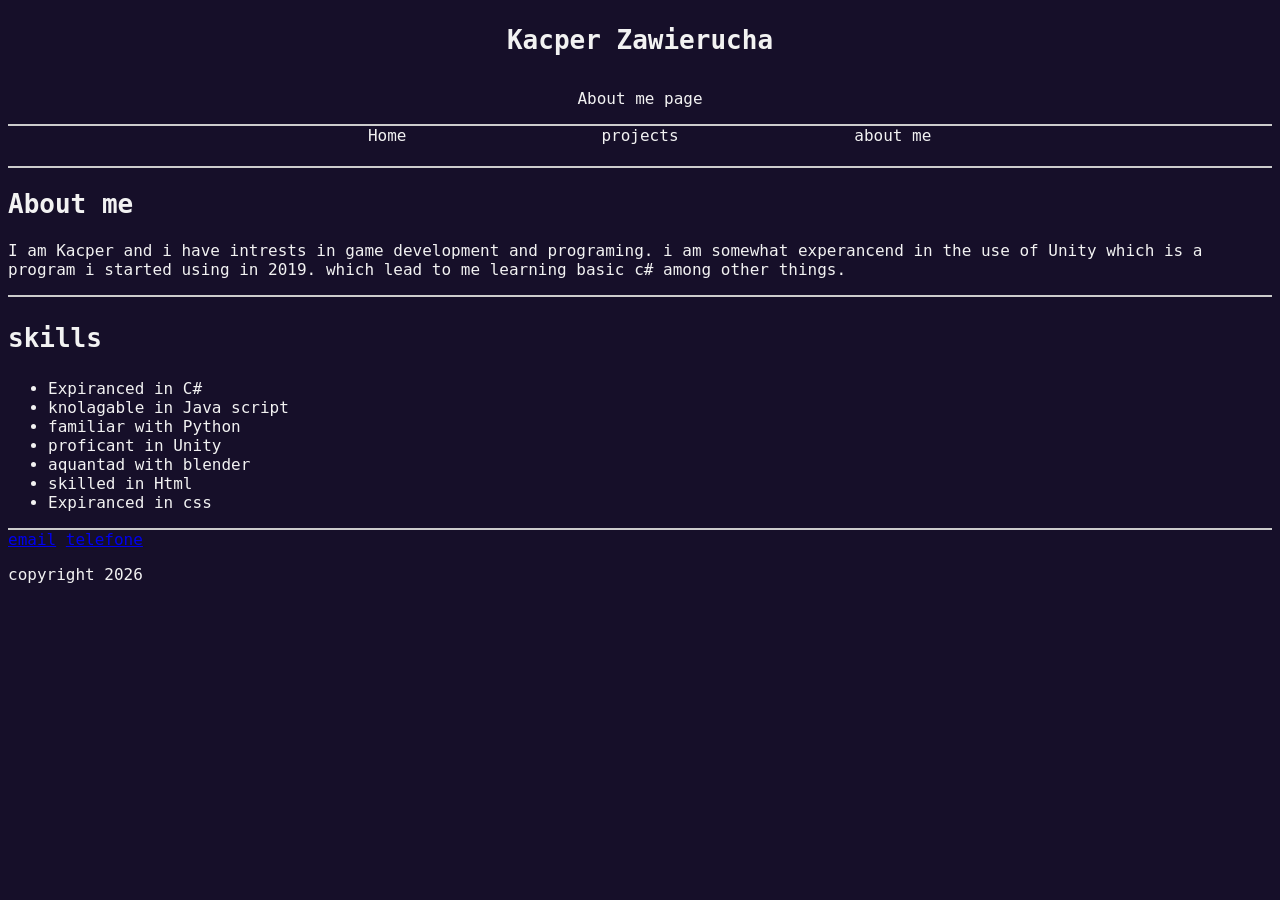
==== me.html @ 2f5a3d95 "V2 revamped home page. Added about me page." ====
<!DOCTYPE html>
<html lang="en">
<head>
    <meta charset="UTF-8">
    <meta name="viewport" content="width=device-width, initial-scale=1.0">
    <title>About</title>
    <link rel="stylesheet" href="./styles/style.css">
</head>
<body>
    <header>
        <h1>Kacper Zawierucha</h1>
        <p>About me page</p>
    </header>

    <nav id="navigation">
        <a href="./index.html" class="button">Home</a>
        <a href="./Projects.html" class="button">projects</a>
        <a href="./me.html" class="button">about me</a>
    </nav>

    <main>

        <section id="about">
            
            <h2>About me</h2>
            <p>I am Kacper and i have intrests in game development and programing.
                i am somewhat experancend in the use of Unity which is a program i started using in 2019.
                which lead to me learning basic c# among other things.

            </p>
            
        </section>

        <section id="skills">
            <h3>skills</h3>

            <ul>
                <li>Expiranced in C#</li>
                <li>knolagable in Java script</li>
                <li>familiar with Python</li>
                <li>proficant in Unity</li>
                <li>aquantad with blender</li>
                <li>skilled in Html</li>
                <li>Expiranced in css</li>
            </ul>

        </section>
    </main>

    <footer id="foot">
        <nav>
            <a href="mailto:kacper.zawierucha@elev.ga.ntig.se">email</a>
            <a href="tel:+000000000">telefone</a>
        </nav>

        <p>copyright 2026</p>
    </footer>
</body>
</html>
---- styles/style.css ----
:root{
    --mainColor: #160F29;
    --textColor: #F2F2F2;
    --linkcolor: #657ED4;
    --accentColor: #CCCCCC;
}

header{
    width: 100%;
    box-sizing: border-box;
    display: flex;
    flex-direction: column;
    align-items: center;
    border-bottom: 2px var(--accentColor) solid;
}

body{
    background-color: var(--mainColor);
    font-family: monospace;
    color: var(--textColor);
    font-size: larger;
}

H1, h2, h3{
   font-size: xx-large;
}

section{
    box-sizing: border-box;
    border-bottom: 2px solid var(--accentColor);
}

img{
    max-height: 40%;
    
}


.project{
    height: 560px;
    box-sizing: border-box;
    display: flex;
    flex-direction: column;
    align-items: center;
}

.button{
    text-decoration: none;
    color: var(--textColor);
    box-sizing: border-box;
    width: 100%;
    height: 40px;
    text-align: center;
}
/* added .button */

#projects{
    display: grid;
    box-sizing: border-box;
    grid-template-columns: 1fr;
    width: 100%;
    gap: 1rem;
}

#navigation{
    text-decoration: none;
    width: 100%;
    flex-direction: column;
    display: flex;
    align-items: center;
    border-bottom: 2px solid var(--accentColor);
    flex-wrap: wrap;
}

.button:hover{
    text-decoration: underline;
    color: var(--linkcolor);
}

@media (min-width: 820px) {
    #projects{
        grid-template-columns: 1fr 1fr;
    }

    #navigation{
        flex-direction: row;
        align-items: baseline;
        justify-content: center;
    }

    .button{
        width: 20%;
    }
    
    body{
        font-size: large;
    }

    .project{
        height: 500px;
    }
}
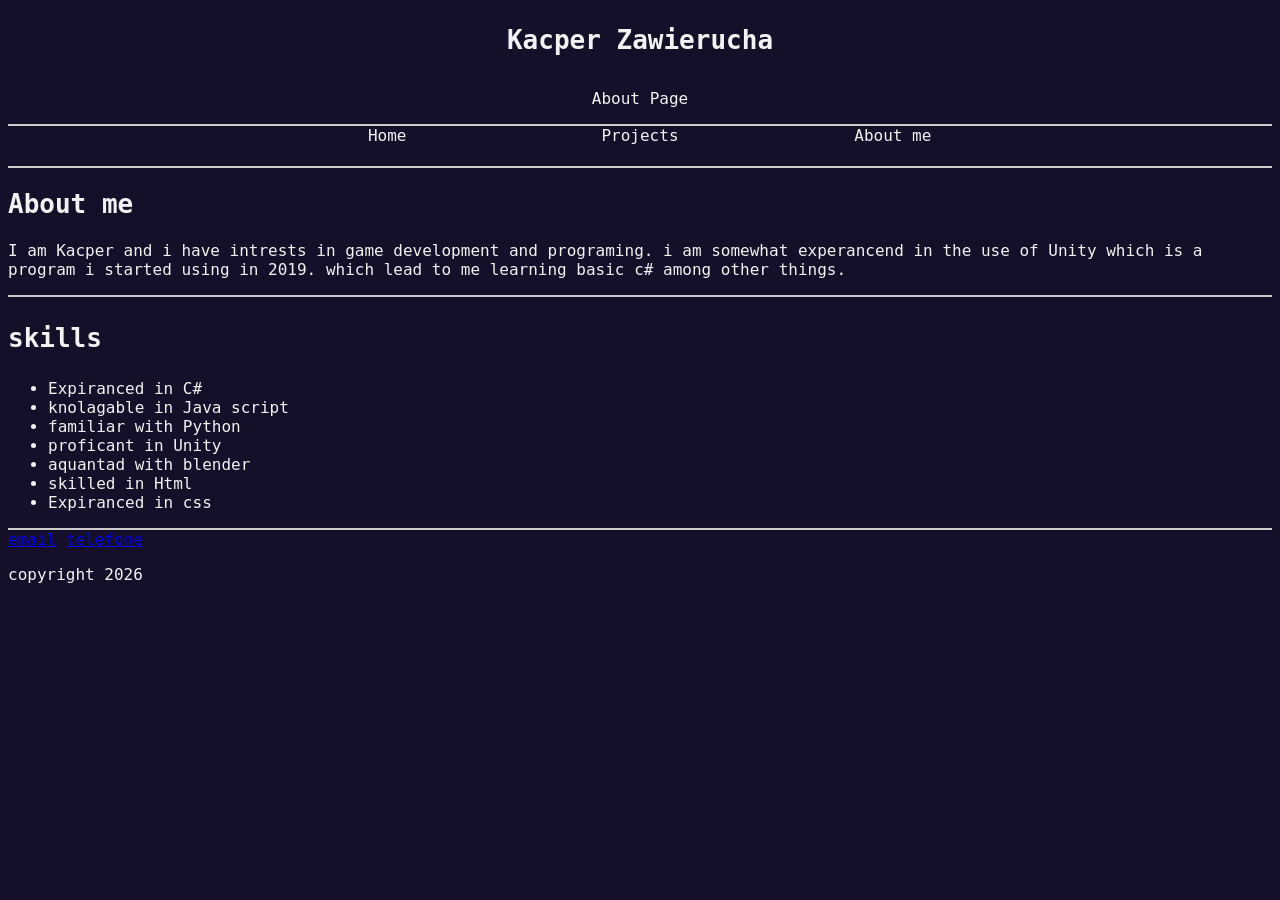
==== commit 269927dc: "V3 got all pages presentable. added a hero section that looks really bad." ====
--- a/me.html
+++ b/me.html
@@ -9,14 +9,13 @@
 <body>
     <header>
         <h1>Kacper Zawierucha</h1>
-        <p>About me page</p>
+        <p>About Page</p>
+        <nav id="navigation">
+            <a href="./index.html" class="button">Home</a>
+            <a href="./Projects.html" class="button">Projects</a>
+            <a href="./me.html" class="button">About me</a>
+        </nav>
     </header>
-
-    <nav id="navigation">
-        <a href="./index.html" class="button">Home</a>
-        <a href="./Projects.html" class="button">projects</a>
-        <a href="./me.html" class="button">about me</a>
-    </nav>
 
     <main>
 
--- a/styles/style.css
+++ b/styles/style.css
@@ -31,13 +31,14 @@
 }
 
 img{
-    max-height: 40%;
+    max-width: 60%;
     
 }
 
 
 .project{
-    height: 560px;
+    min-height: 500px;
+    height: fit-content;
     box-sizing: border-box;
     display: flex;
     flex-direction: column;
@@ -53,6 +54,18 @@
     text-align: center;
 }
 /* added .button */
+#hero{
+    display: flex;
+    flex-direction: column;
+    box-sizing: border-box;
+    width: 100%;
+}
+
+.hero-el{
+    display: flex;
+    flex-direction: column;
+    align-items: center;
+}
 
 #projects{
     display: grid;
@@ -68,7 +81,7 @@
     flex-direction: column;
     display: flex;
     align-items: center;
-    border-bottom: 2px solid var(--accentColor);
+    border-top: 2px solid var(--accentColor);
     flex-wrap: wrap;
 }
 
@@ -77,7 +90,7 @@
     color: var(--linkcolor);
 }
 
-@media (min-width: 820px) {
+@media (min-width: 1000px) {
     #projects{
         grid-template-columns: 1fr 1fr;
     }
@@ -99,4 +112,19 @@
     .project{
         height: 500px;
     }
+
+    img{
+        max-height: 40%;
+        max-width: none;
+    }
+
+    #hero{
+        display: grid;
+        grid-template-columns: 1fr 0.5fr;
+    }
+
+    .hero-el > img{
+        max-height: 100%;
+        
+    }
 }
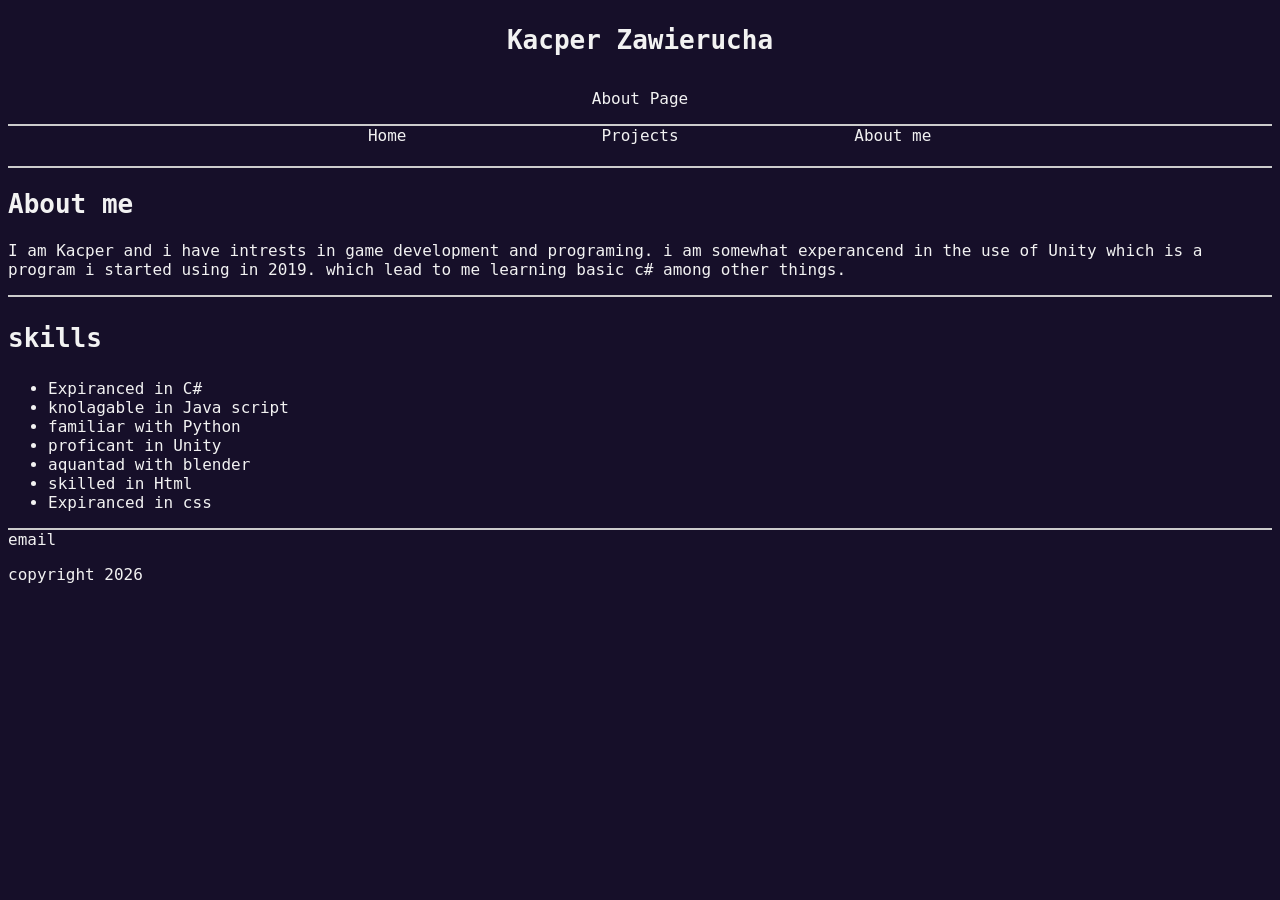
==== commit 19e177fc: "V5 added content ro readme, cleand up code, added comments." ====
--- a/me.html
+++ b/me.html
@@ -20,12 +20,12 @@
     <main>
 
         <section id="about">
-            
             <h2>About me</h2>
-            <p>I am Kacper and i have intrests in game development and programing.
+
+            <p>
+                I am Kacper and i have intrests in game development and programing.
                 i am somewhat experancend in the use of Unity which is a program i started using in 2019.
                 which lead to me learning basic c# among other things.
-
             </p>
             
         </section>
@@ -44,12 +44,12 @@
             </ul>
 
         </section>
+
     </main>
 
-    <footer id="foot">
+    <footer>
         <nav>
-            <a href="mailto:kacper.zawierucha@elev.ga.ntig.se">email</a>
-            <a href="tel:+000000000">telefone</a>
+            <a href="mailto:kacper.zawierucha@elev.ga.ntig.se" class="button">email</a>
         </nav>
 
         <p>copyright 2026</p>
--- a/styles/style.css
+++ b/styles/style.css
@@ -1,4 +1,4 @@
-:root{
+ :root{  /* variables */
     --mainColor: #160F29;
     --textColor: #F2F2F2;
     --linkcolor: #657ED4;
@@ -32,12 +32,11 @@
 
 img{
     max-width: 60%;
-    
 }
 
 
 .project{
-    min-height: 500px;
+    min-height: 300px;
     height: fit-content;
     box-sizing: border-box;
     display: flex;
@@ -45,7 +44,7 @@
     align-items: center;
 }
 
-.button{
+ .button{ /* link styling */
     text-decoration: none;
     color: var(--textColor);
     box-sizing: border-box;
@@ -54,17 +53,8 @@
     text-align: center;
 }
 /* added .button */
-#hero{
-    display: flex;
-    flex-direction: column;
-    box-sizing: border-box;
-    width: 100%;
-}
-
-.hero-el{
-    display: flex;
-    flex-direction: column;
-    align-items: center;
+.big{
+    grid-column: span 1;
 }
 
 #projects{
@@ -74,6 +64,7 @@
     width: 100%;
     gap: 1rem;
 }
+
 
 #navigation{
     text-decoration: none;
@@ -91,40 +82,36 @@
 }
 
 @media (min-width: 1000px) {
-    #projects{
+    #projects{ /* put projects side by side for better looking designe and and less empty space on big screen */
         grid-template-columns: 1fr 1fr;
     }
 
-    #navigation{
+    #navigation{ /* Put navigation links in a row for less empty space */
         flex-direction: row;
         align-items: baseline;
         justify-content: center;
     }
 
-    .button{
+    .button{ /* make button width smaller so they fit in a row */
         width: 20%;
     }
+
+    .project{ /* set project height so projects are simetrical when side by side */
+        height: 500px;
+    }
+
+    .big{
+        grid-column: span 2;
+    }
     
-    body{
+    body{ /* make font smaller on big sceen */
         font-size: large;
     }
 
-    .project{
-        height: 500px;
-    }
 
-    img{
+    img{ /* makes image height the same so images are simetrical when side by side each other */
         max-height: 40%;
         max-width: none;
     }
 
-    #hero{
-        display: grid;
-        grid-template-columns: 1fr 0.5fr;
-    }
-
-    .hero-el > img{
-        max-height: 100%;
-        
-    }
 }
